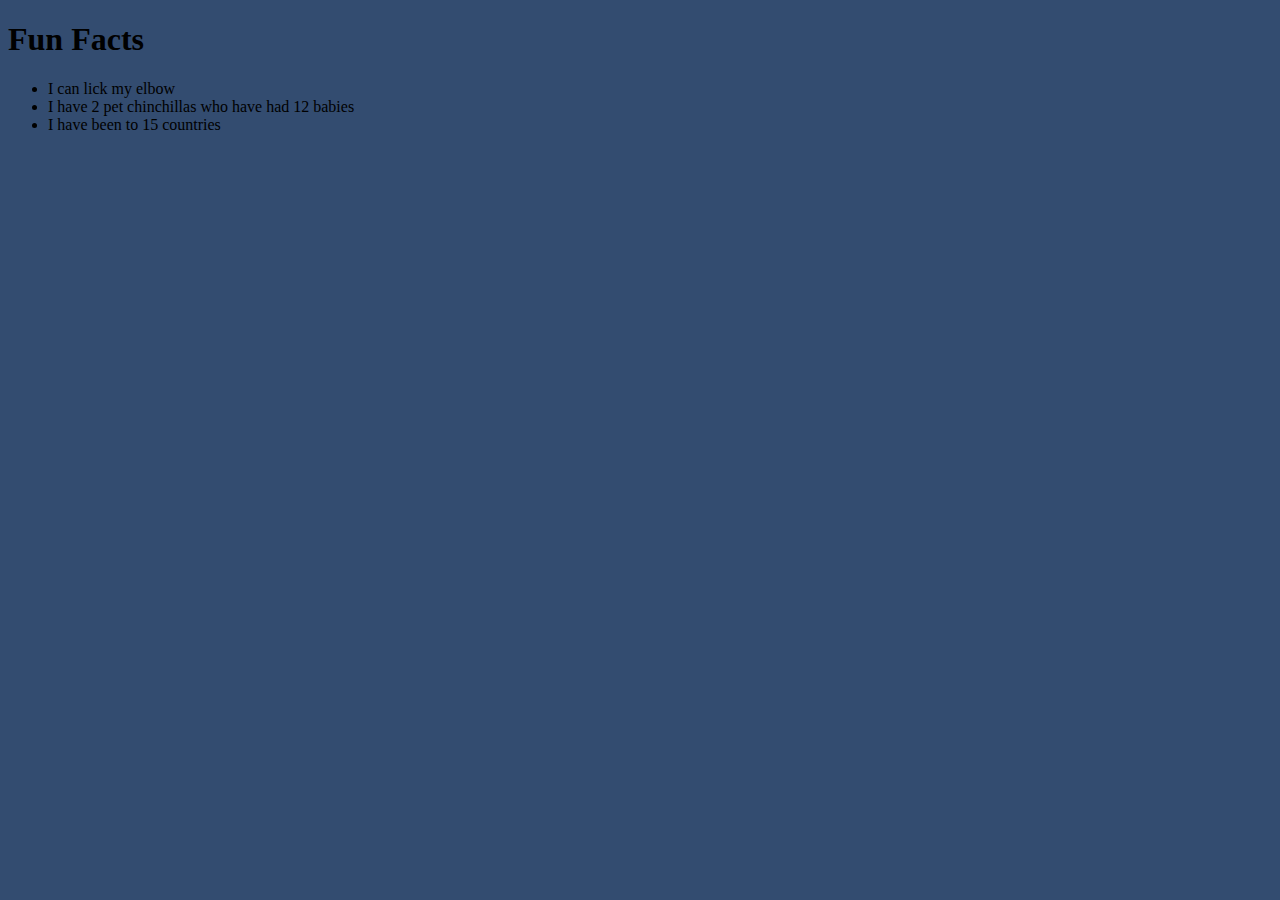
==== fun_facts.html @ dbd96d80 "initial commit" ====
<!DOCTYPE html>

<html>
<head>
  <title>Fun Facts</title>
</head>

<body>
  <link rel="stylesheet" type="text/css" href="fun_facts.css">
  <h1> Fun Facts</h1>

  <ul>
    <li>I can lick my elbow</li>
    <li>I have 2 pet chinchillas who have had 12 babies</li>
    <li>I have been to 15 countries</li>
  </ul>


</body>
</html>
---- fun_facts.css ----
body{
  background-color: #334C70;
}
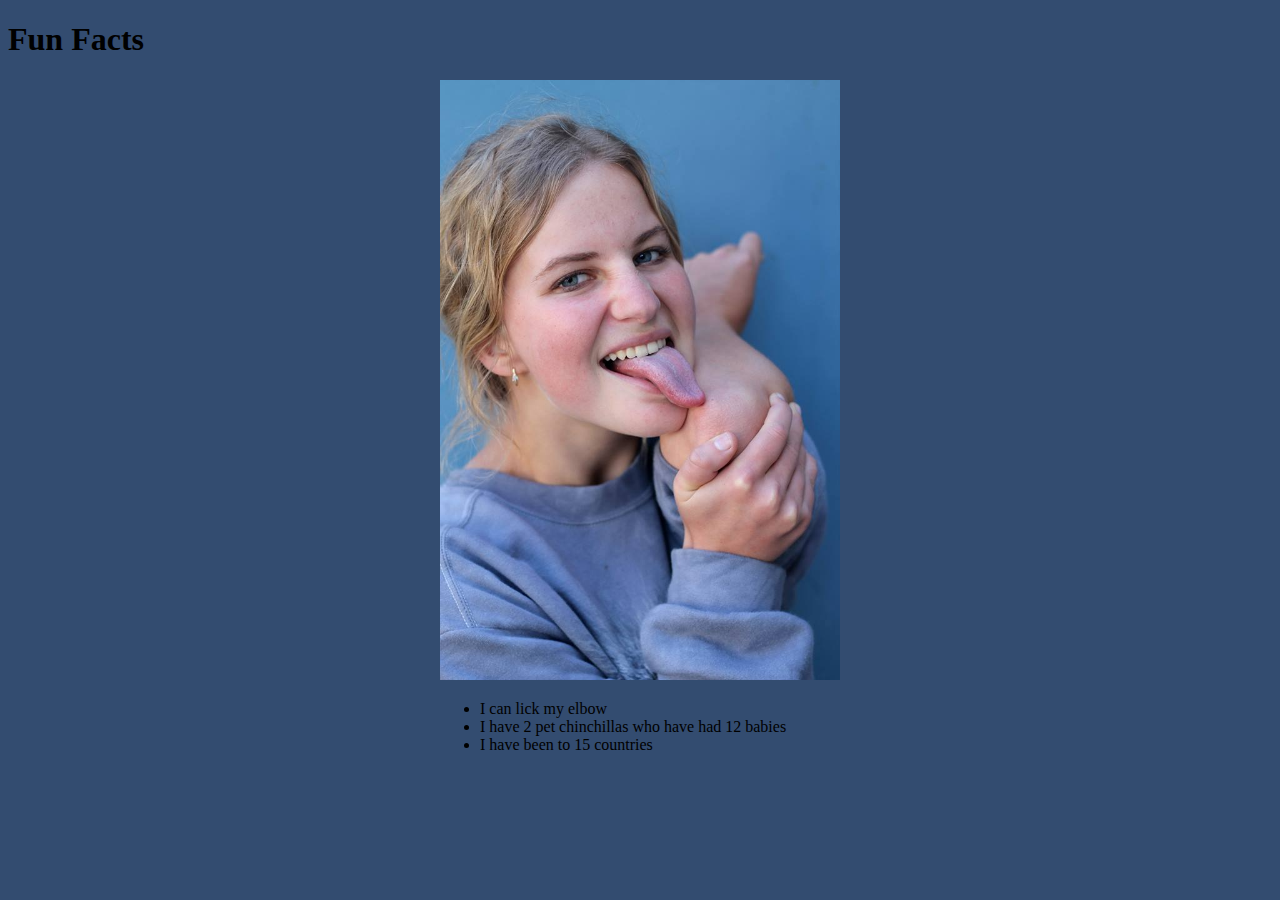
==== commit f80ab00d: "updated" ====
--- a/fun_facts.html
+++ b/fun_facts.html
@@ -8,12 +8,15 @@
 <body>
   <link rel="stylesheet" type="text/css" href="fun_facts.css">
   <h1> Fun Facts</h1>
+  <div><img class=picture src="elbow.jpg" alt="licking my elbow"></div>
 
+<div>
   <ul>
     <li>I can lick my elbow</li>
     <li>I have 2 pet chinchillas who have had 12 babies</li>
     <li>I have been to 15 countries</li>
   </ul>
+</div>
 
 
 </body>
--- a/fun_facts.css
+++ b/fun_facts.css
@@ -1,3 +1,12 @@
 body{
   background-color: #334C70;
 }
+  .picture{
+    width:400px;
+    margin:auto;
+  }
+
+  div{
+    width:400px;
+    margin:auto;
+  }
